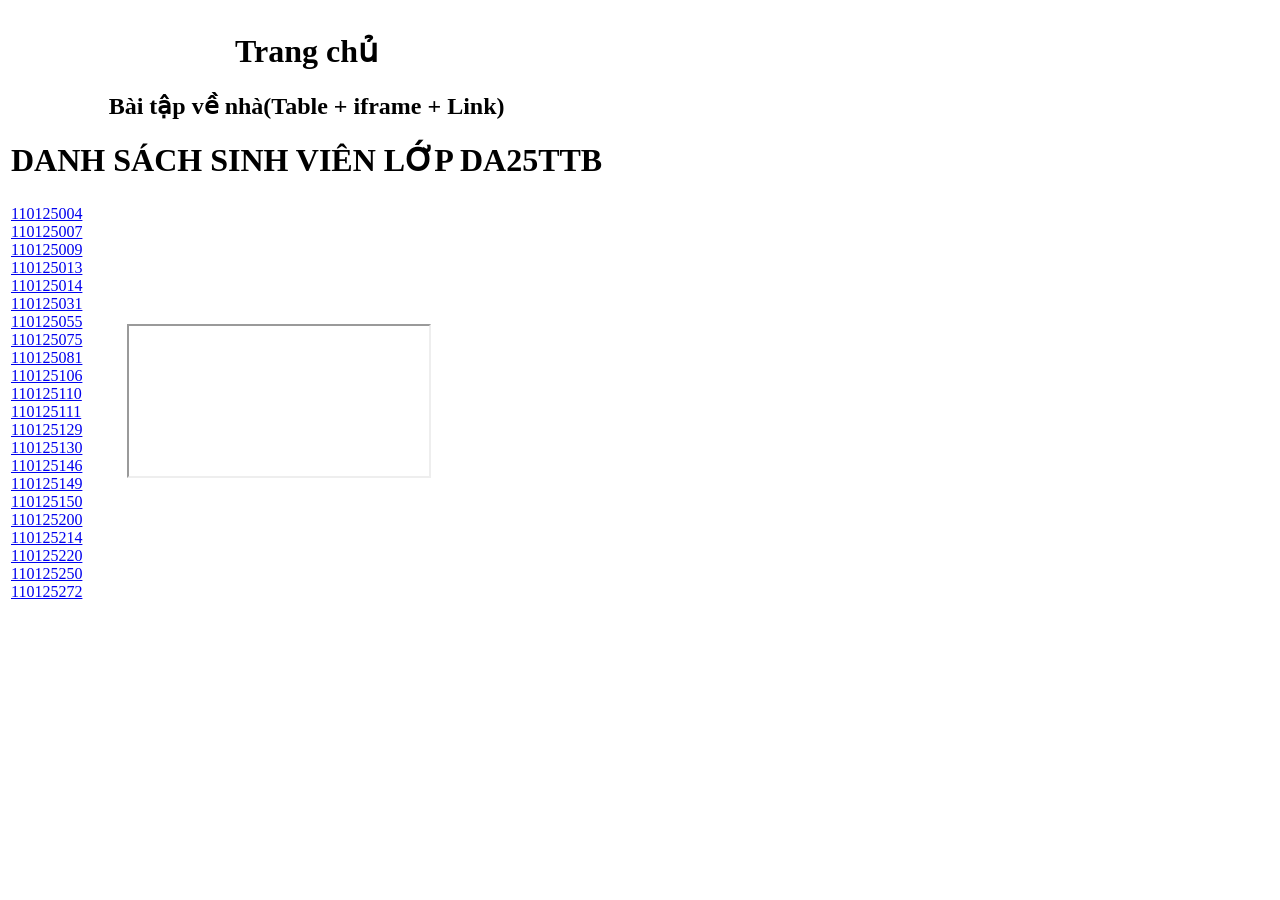
==== index.html @ 82e743bc "Upload project moi" ====
<!DOCTYPE html>
	<html lang="vi">
		<head>
			<meta charset="utf-8">
			<title></title>
			<link rel="stylesheet" href="css/mau.css">
			<meta name="viewport" content="width=device-width, initial-scale=1.0">
		</head>

		<body>
			<table>
				<tr>
					<th class="tieude" colspan="2"> 
						<h1>
							Trang chủ
						</h1>

						<h2 class="btvn">
							Bài tập về nhà(Table + iframe + Link) 
						</h2>

						<h1 class="value">
							DANH SÁCH SINH VIÊN LỚP DA25TTB
						</h1>
					</th>
					
				</tr>
				<tr>
					<td class="mssv">
						<a href="Html/110125004.html" target="noidung">110125004</a><br>

						<a href="Html/110125007.html" target="noidung">110125007</a><br> 

						<a href="Html/110125009.html" target="noidung">110125009</a><br>

						<a href="Html/110125013.html" target="noidung">110125013</a><br> 

						<a href="Html/110125014.html" target="noidung">110125014</a><br>

						<a href="Html/110125031.html" target="noidung">110125031</a><br> 

						<a href="Html/110125055.html" target="noidung">110125055</a><br>

						<a href="Html/110125075.html" target="noidung">110125075</a><br> 

						<a href="Html/110125081.html" target="noidung">110125081</a><br>

						<a href="Html/110125106.html" target="noidung">110125106</a><br> 

						<a href="Html/110125110.html" target="noidung">110125110</a><br>

						<a href="Html/110125111.html" target="noidung">110125111</a><br> 

						<a href="Html/110125129.html" target="noidung">110125129</a><br> 

						<a href="Html/110125130.html" target="noidung">110125130</a><br>

						<a href="Html/110125146.html" target="noidung">110125146</a><br> 

						<a href="Html/110125149.html" target="noidung">110125149</a><br>

						<a href="Html/110125150.html" target="noidung">110125150</a><br> 

						<a href="Html/110125200.html" target="noidung">110125200</a><br>

						<a href="Html/110125214.html" target="noidung">110125214</a><br> 

						<a href="Html/110125220.html" target="noidung">110125220</a><br>
						<a href="Html/110125250.html" target="noidung">110125250</a><br> 
						<a href="Html/110125272.html" target="noidung">110125272</a><br>
 
					</td >


					<td>
						<iframe name="noidung" ></iframe>
					</td>
				</tr>
	   
			</table>
		</body>
	</html>
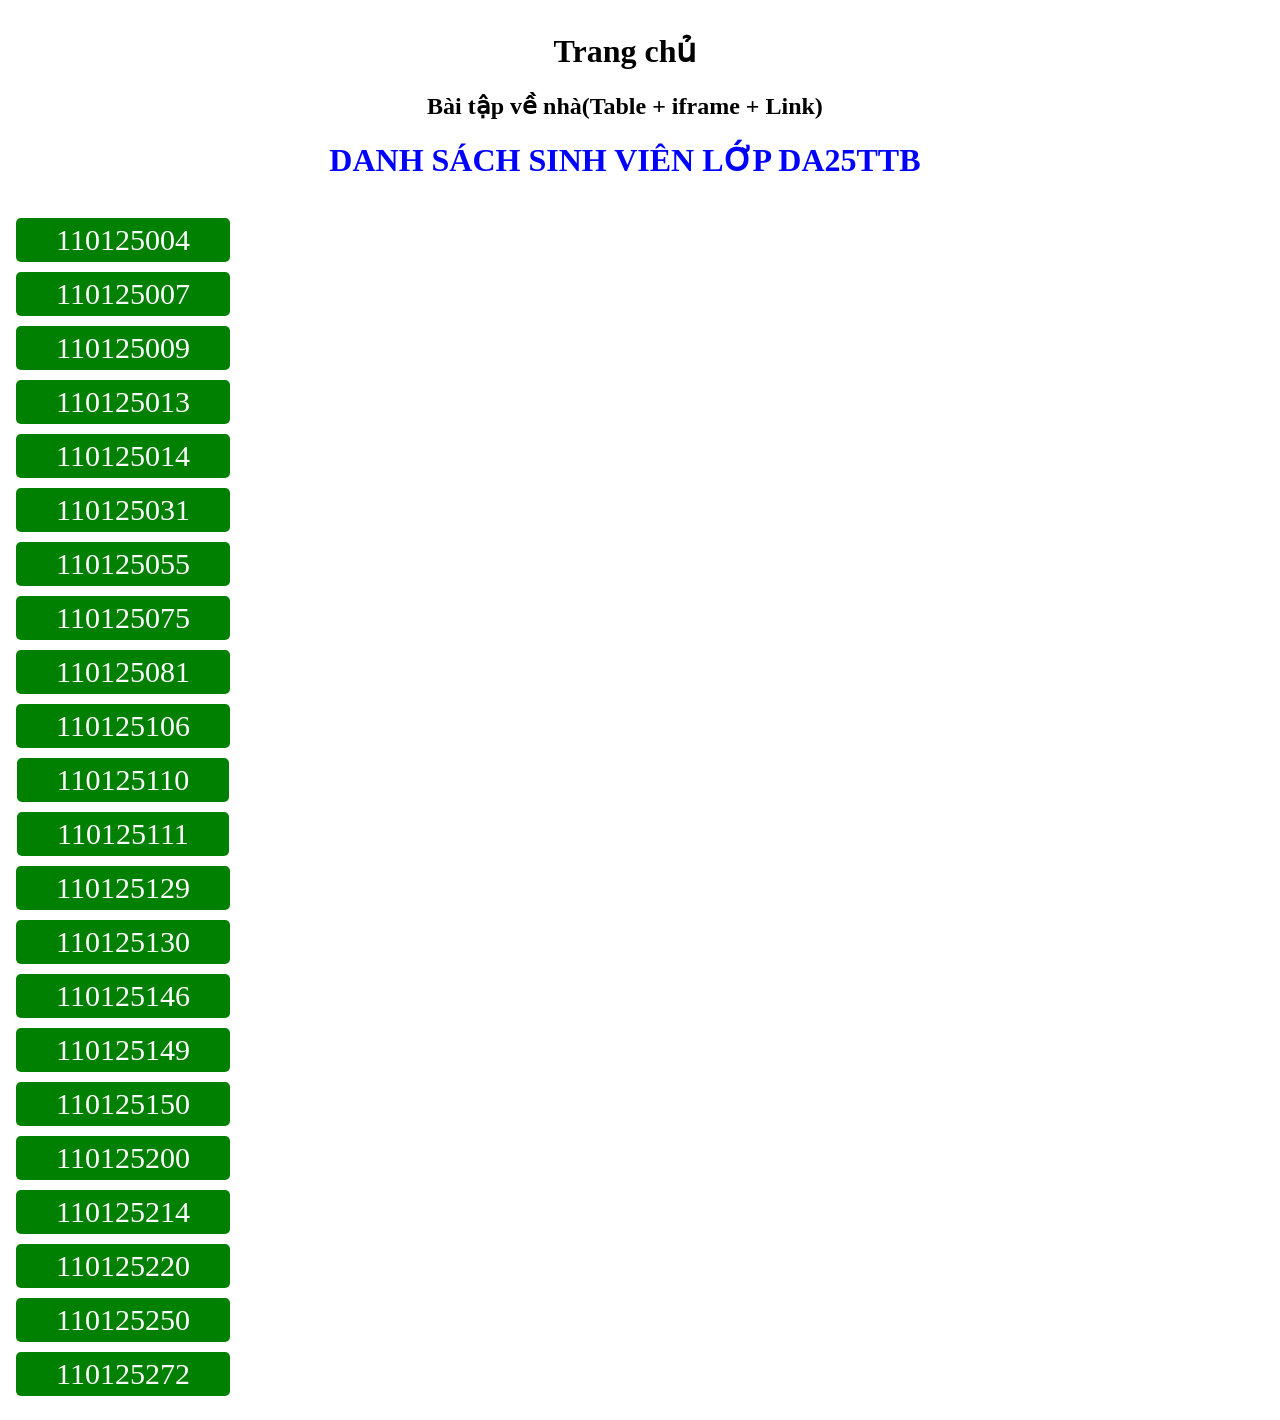
==== commit 049ecf1c: "Cập nhật giao diện và sửa lỗi CSS" ====
--- a/index.html
+++ b/index.html
@@ -3,7 +3,7 @@
 		<head>
 			<meta charset="utf-8">
 			<title></title>
-			<link rel="stylesheet" href="css/mau.css">
+			<link rel="stylesheet" href="CSS/mau.css">
 			<meta name="viewport" content="width=device-width, initial-scale=1.0">
 		</head>
 
--- a/CSS/mau.css
+++ b/CSS/mau.css
@@ -0,0 +1,37 @@
+img {
+    max-width: 100%;
+    height: auto;
+}
+th.tieude{
+	}
+
+h1.value{
+	color: blue;
+}
+td.mssv{
+	text-align:center;
+	width:200px; 
+	height:100%;
+
+
+	
+}
+a{
+	display: inline-block;
+	text-decoration:none;
+	background-color:green;
+	color:white;
+	font-size:30px;
+	border-radius:5px;
+	padding:5px 40px 5px 40px;
+	margin:5px;
+}
+iframe{
+	width:1000px; 
+	height:1200px;
+	border:none;
+}
+a:hover{
+	color:black;
+	background-color:pink;
+}
